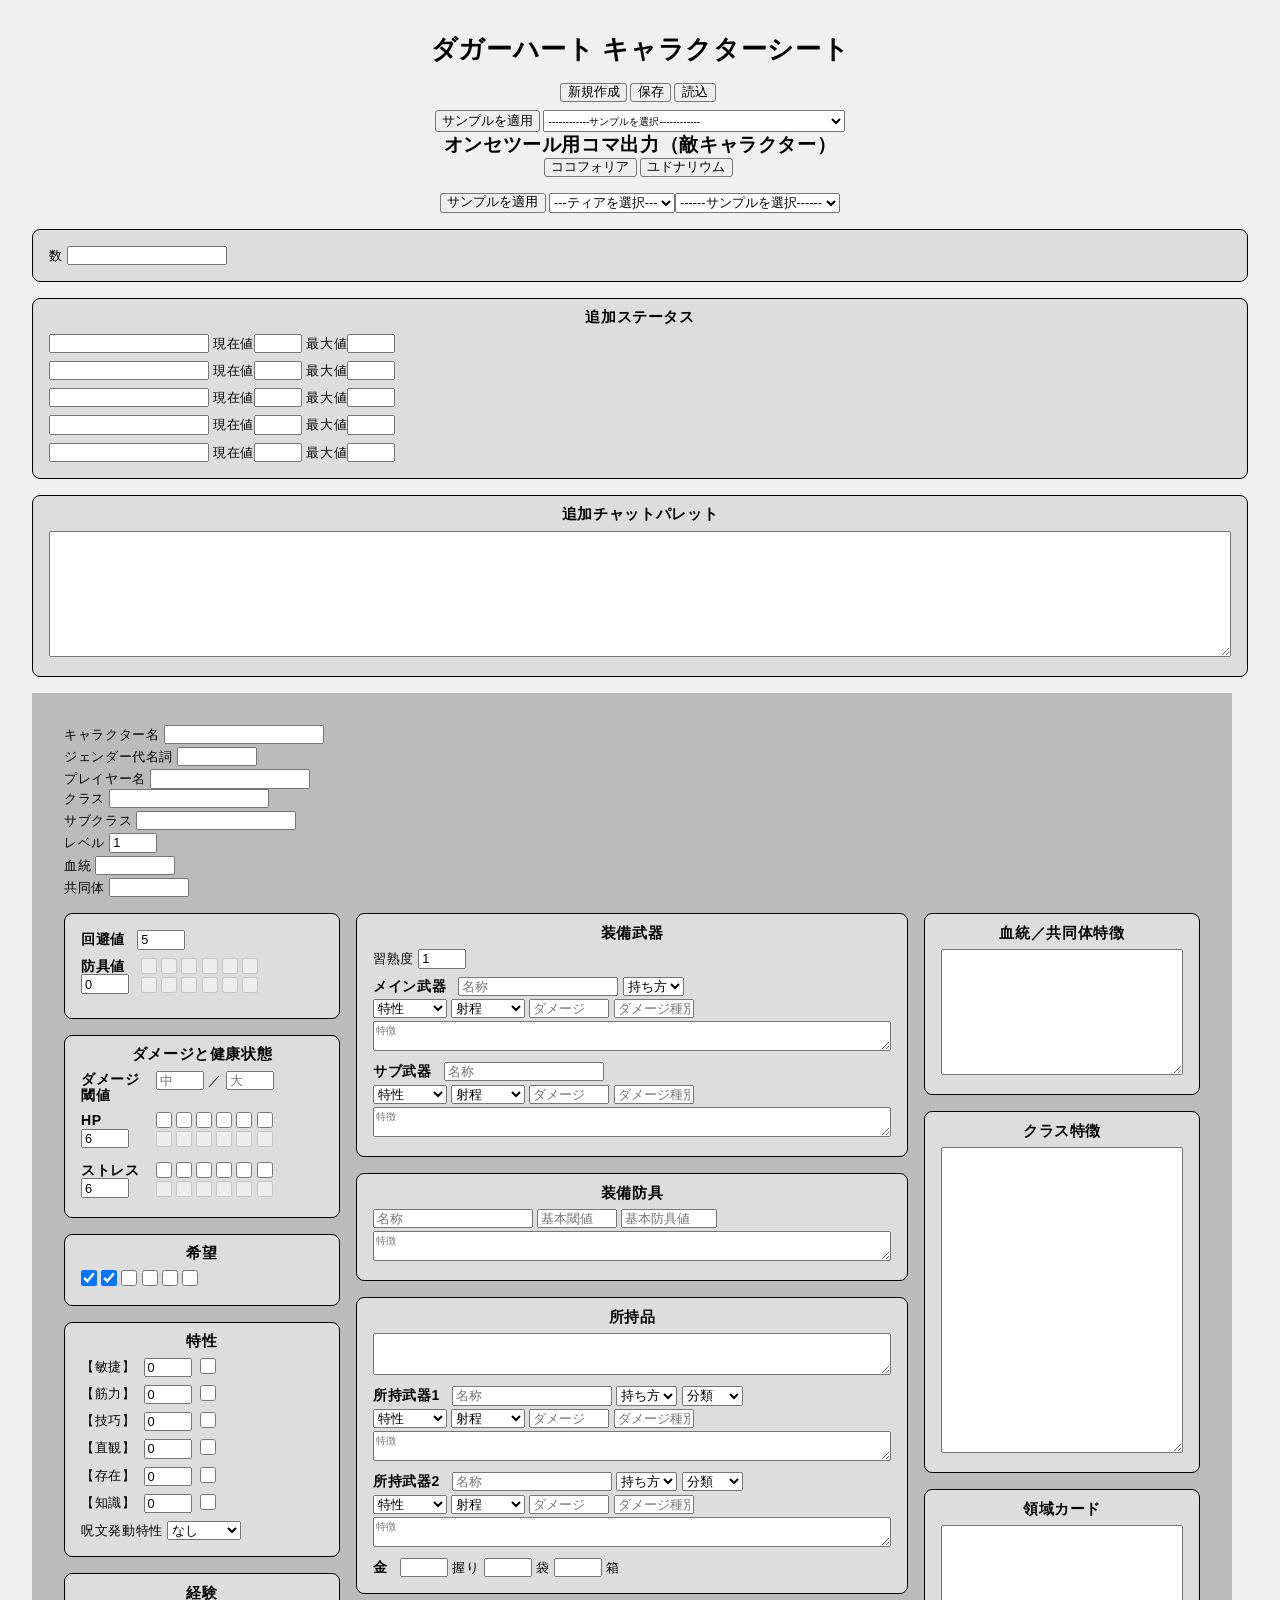
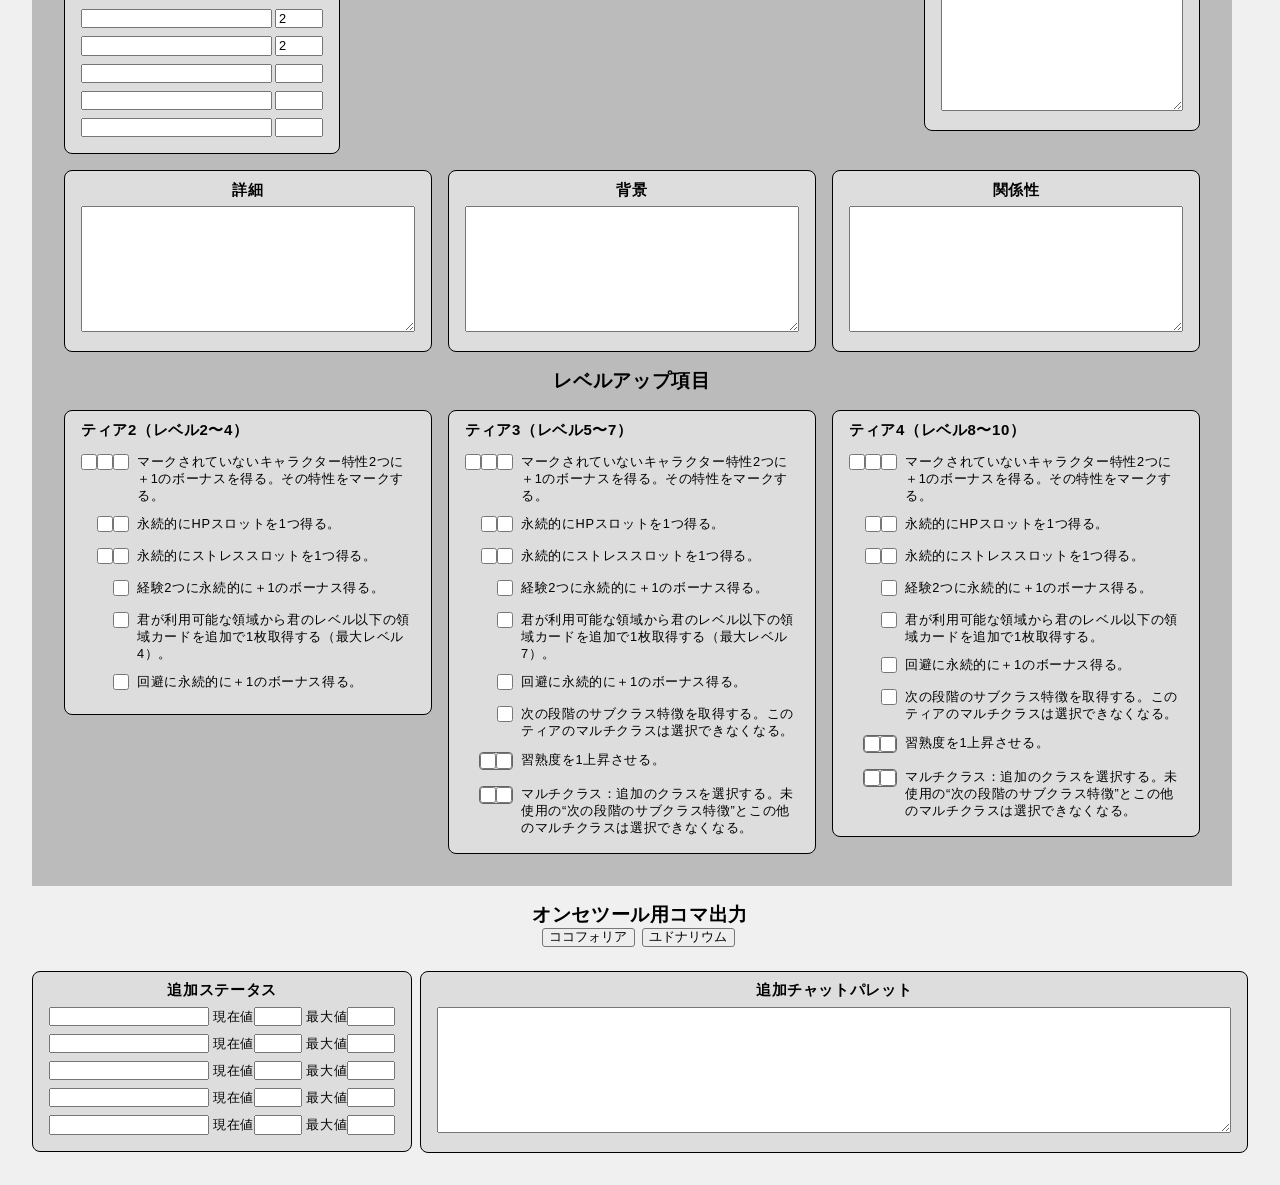
==== adversary.html @ b6b5d51f "Update character builder" ====
<!DOCTYPE html>
<html lang="ja">
<head>
  <meta charset="UTF-8">
  <meta name="viewport" content="width=device-width, initial-scale=1.0">
  <title>ダガーハート キャラクターシート</title>
  <link rel="icon" href="data/images/compatible_with_DH_logos-09.png" type="image/png">

  <link rel="stylesheet" href="data/css/style.css">
  <script src="data/js/script.js"></script>
  <script src="data/js/export.js"></script>
  <script src="data/js/event-listener.js"></script>
</head>

<body>
<header>
  <h1>ダガーハート キャラクターシート</h1>
</header>

<main>
  <!-- 保存・読み込み -->
  <section>
    <div class="data-controls">
      <button type="button" id="new-character">
        新規作成
      </button>
      <button type="button" id="save-character" title="現在のデータをファイルとしてダウンロードします。">
        保存
      </button>
      <label for="load-character" class="button" title="ローカルファイルからデータを読み込みます。">
        読込
      </label>
      <input type="file" id="load-character" accept=".json,application/json" hidden>
    </div>

    <div class="data-controls">
      <button type="button" id="load-premade">
        サンプルを適用
      </button>
      <select id="select-premade">
        <option value="" disabled selected>------------サンプルを選択------------</option>
        <option value="marlowe">マーロウ・フェアウィンド（ソーサラー／エルフ／学院育ち）</option>
        <option value="barnacle">バーナクル（ローグ／リベット／地下育ち）</option>
        <option value="garrick">ギャリック・リード（ウォリアー／ヒューマン／貴族育ち）</option>
        <option value="khari">カリ・ニックス（ガーディアン／ジャイアント／山育ち）</option>
        <option value="varian">ヴァリアン・ソトー（レンジャー／カタリ／森育ち）</option>
      </select>
    </div>
  </section>



  <section class="export-advesary">
    <h1>オンセツール用コマ出力（敵キャラクター）</h1>

    <div class="data-controls">
      <div>
        <button type="button" id="export-ccfolia" title="ココフォリアのキャラクターとしてクリップボードにコピーします。ルームを開いて任意の場所に貼り付けてください。">
          ココフォリア
        </button>
      </div>
      <div>
        <button type="button" id="export-udonarium" title="ユドナリウムのキャラクターファイルとしてファイルをダウンロードします。ルームを開いてファイルをドラッグ＆ドロップしてください。">
          ユドナリウム
        </button>
      </div>
    </div>

    <div class="data-controls">
      <button type="button" id="load-premade-adversary">
        サンプルを適用
      </button>
      <select id="select-adversary-tier">
        <option value="" disabled selected>---ティアを選択---</option>
        <option>ティア1</option>
        <option>ティア2</option>
        <option>ティア3</option>
        <option>ティア4</option>
        <option>【2.0】ティア1</option>
        <option>【2.0】ティア2</option>
        <option>【2.0】ティア3</option>
        <option>【2.0】ティア4</option>
      </select>
      <select id="select-adversary">
        <option value="" disabled selected>------サンプルを選択------</option>
      </select>
    </div>

    <div id="statblock">

    </div>

    <div>
      <article class="sheet-block">
        <label for="adversary-number">数</label>
        <input type="text" id="adversary-number" min="1">
      </article>

      <article class="sheet-block">
        <h3>追加ステータス</h3>
        <div>
          <input type="text" id="additional-stat-1">
          現在値<input type="number" id="additional-stat-1-current">
          最大値<input type="number" id="additional-stat-1-max">
        </div>
        <div>
          <input type="text" id="additional-stat-2">
          現在値<input type="number" id="additional-stat-2-current">
          最大値<input type="number" id="additional-stat-2-max">
        </div>
        <div>
          <input type="text" id="additional-stat-3">
          現在値<input type="number" id="additional-stat-3-current">
          最大値<input type="number" id="additional-stat-3-max">
        </div>
        <div>
          <input type="text" id="additional-stat-4">
          現在値<input type="number" id="additional-stat-4-current">
          最大値<input type="number" id="additional-stat-4-max">
        </div>
        <div>
          <input type="text" id="additional-stat-5">
          現在値<input type="number" id="additional-stat-5-current">
          最大値<input type="number" id="additional-stat-5-max">
        </div>
      </article>

      <article class="sheet-block">
        <h3>追加チャットパレット</h3>
        <textarea id="additional-chat-palette" rows="10"></textarea>
      </article>
    </section>

  <section id="character-sheet">
    <!-- 基本情報 -->
    <section id="sheet-header-1">
      <p>
        <label for="character-name">キャラクター名</label>
        <input type="text" id="character-name">
      </p>
      <p>
        <label for="pronouns">ジェンダー代名詞</label>
        <input type="text" id="pronouns" class="short">
      </p>
      <p>
        <label for="player-name">プレイヤー名</label>
        <input type="text" id="player-name">
      </p>
    </section>
    <section id="sheet-header-2">
      <p>
        <label for="class">クラス</label>
        <input type="text" id="class">
      </p>
      <p>
        <label for="subclass">サブクラス</label>
        <input type="text" id="subclass">
      </p>
      <p>
        <label for="level">レベル</label>
        <input type="number" id="level" min="1" max="10" value="1">
      </p>
      <p>
        <label for="ancestry">血統</label>
        <input type="text" id="ancestry" class="short">
      </p>
      <p>
        <label for="community">共同体</label>
        <input type="text" id="community" class="short">
      </p>
    </section>

    <section id="sheet-1">
      <section id="sheet-1-left">
        <article class="sheet-block">
          <div>
            <span class="label">回避値</span>
            <input type="number" id="evasion" min="0" max="99" value="5">
          </div>
          
          <div id="armor-score" class="grid-2">
            <div>
              <span class="label">防具値</span><br>
              <input type="number" id="armor" min="0" max="12" value="0">
            </div>
            <p>
              <input type="checkbox" data-group="armor-slot" disabled>
              <input type="checkbox" data-group="armor-slot" disabled>
              <input type="checkbox" data-group="armor-slot" disabled>
              <input type="checkbox" data-group="armor-slot" disabled>
              <input type="checkbox" data-group="armor-slot" disabled>
              <input type="checkbox" data-group="armor-slot" disabled>
              <br>
              <input type="checkbox" data-group="armor-slot" disabled>
              <input type="checkbox" data-group="armor-slot" disabled>
              <input type="checkbox" data-group="armor-slot" disabled>
              <input type="checkbox" data-group="armor-slot" disabled>
              <input type="checkbox" data-group="armor-slot" disabled>
              <input type="checkbox" data-group="armor-slot" disabled>
            </p>
          </div>
        </article>
        
        <article class="sheet-block">
          <h3>ダメージと健康状態</h3>

          <div class="grid-2">
            <span class="label">ダメージ<br>閾値</span>
            <p>
              <input type="number" id="damage-threshold-major" min="0" max="99" placeholder="中">
              ／
              <input type="number" id="damage-threshold-severe" min="0" max="99" placeholder="大">
            </p>
            
            <p>
              <span class="label">HP</span><br>
              <input type="number" id="hp" min="0" max="12" value="6">
            </p>
            <p>
              <input type="checkbox" data-group="hp-slot">
              <input type="checkbox" data-group="hp-slot">
              <input type="checkbox" data-group="hp-slot">
              <input type="checkbox" data-group="hp-slot">
              <input type="checkbox" data-group="hp-slot">
              <input type="checkbox" data-group="hp-slot">
              <br>
              <input type="checkbox" data-group="hp-slot" disabled>
              <input type="checkbox" data-group="hp-slot" disabled>
              <input type="checkbox" data-group="hp-slot" disabled>
              <input type="checkbox" data-group="hp-slot" disabled>
              <input type="checkbox" data-group="hp-slot" disabled>
              <input type="checkbox" data-group="hp-slot" disabled>
            </p>

            <p>
              <span class="label">ストレス</span><br>
              <input type="number" id="stress" min="0" max="12" value="6">
            </p>
            <p>
              <input type="checkbox" data-group="stress-slot">
              <input type="checkbox" data-group="stress-slot">
              <input type="checkbox" data-group="stress-slot">
              <input type="checkbox" data-group="stress-slot">
              <input type="checkbox" data-group="stress-slot">
              <input type="checkbox" data-group="stress-slot">
              <br>
              <input type="checkbox" data-group="stress-slot" disabled>
              <input type="checkbox" data-group="stress-slot" disabled>
              <input type="checkbox" data-group="stress-slot" disabled>
              <input type="checkbox" data-group="stress-slot" disabled>
              <input type="checkbox" data-group="stress-slot" disabled>
              <input type="checkbox" data-group="stress-slot" disabled>
            </p>
          </div>
        </article>

        <article id="hope" class="sheet-block">
          <h3>希望</h3>
          <div>
            <input type="checkbox" data-group="hope" checked>
            <input type="checkbox" data-group="hope" checked>
            <input type="checkbox" data-group="hope">
            <input type="checkbox" data-group="hope">
            <input type="checkbox" data-group="hope">
            <input type="checkbox" data-group="hope">
          </div>
        </article>

        <article id="traits" class="sheet-block">
          <h3>特性</h3>

          <div id="trait-grid">
            <label for="agility">【敏捷】</label>
            <input type="number" id="agility" class="modifier" value="0">
            <input type="checkbox" id="agility-marked">
            
            <label for="strength">【筋力】</label>
            <input type="number" id="strength" class="modifier" value="0">
            <input type="checkbox" id="strength-marked">
            
            <label for="finesse">【技巧】</label>
            <input type="number" id="finesse" class="modifier" value="0">
            <input type="checkbox" id="finesse-marked">
            
            <label for="instinct">【直観】</label>
            <input type="number" id="instinct" class="modifier" value="0">
            <input type="checkbox" id="instinct-marked">
            
            <label for="presence">【存在】</label>
            <input type="number" id="presence" class="modifier" value="0">
            <input type="checkbox" id="presence-marked">
            
            <label for="knowledge">【知識】</label>
            <input type="number" id="knowledge" class="modifier" value="0">
            <input type="checkbox" id="knowledge-marked">
          </div>

          <div>
            <label for="spellcasting-trait">呪文発動特性</label>
            <select id="spellcasting-trait">
              <option value="" selected>なし</option>
                <option value="agility">【敏捷】</option>
                <option value="strength">【筋力】</option>
                <option value="finesse">【技巧】</option>
                <option value="instinct">【直観】</option>
                <option value="presence">【存在】</option>
                <option value="knowledge">【知識】</option>
            </select>
          </div>
        </article>

        <article class="sheet-block">
          <h3>経験</h3>

          <div id="experience-grid">
            <input type="text" class="auto" id="experience-1">
            <input type="number" id="experience-1-bonus" min="0" value="2">
            
            <input type="text" class="auto" id="experience-2">
            <input type="number" id="experience-2-bonus" min="0" value="2">
            
            <input type="text" class="auto" id="experience-3">
            <input type="number" id="experience-3-bonus" min="0" value="">
            
            <input type="text" class="auto" id="experience-4">
            <input type="number" id="experience-4-bonus" min="0" value="">
            
            <input type="text" class="auto" id="experience-5">
            <input type="number" id="experience-5-bonus" min="0" value="">
          </div>
        </article>
      </section>

      <section id="sheet-1-center">
        <article class="sheet-block">
          <h3>装備武器</h3>

          <div>
            <label for="proficiency" class="bold">習熟度</label>
            <input type="number" id="proficiency" min="1" max="6" value="1">
          </div>

          <div>
            <p>
              <span class="label">メイン武器</span>
              <input type="text" id="active-weapon-primary-name" placeholder="名称">
              <select id="active-weapon-primary-burden">
                <option value="" selected disabled>持ち方</option>
                <option value="片手用">片手用</option>
                <option value="両手用">両手用</option>
              </select>
            </p>
            <p>
              <select id="active-weapon-primary-trait">
                <option value="" selected disabled>特性</option>
                <option value="敏捷">【敏捷】</option>
                <option value="筋力">【筋力】</option>
                <option value="技巧">【技巧】</option>
                <option value="直観">【直観】</option>
                <option value="存在">【存在】</option>
                <option value="知識">【知識】</option>
                <option value="呪文発動">呪文発動</option>
              </select>
              <select id="active-weapon-primary-range">
                <option value="" selected disabled>射程</option>
                <option value="近接">近接</option>
                <option value="至近距離">至近距離</option>
                <option value="近距離">近距離</option>
                <option value="遠距離">遠距離</option>
                <option value="超遠距離">超遠距離</option>
              </select>
              <input type="text" class="short" id="active-weapon-primary-damagedie" placeholder="ダメージ">
              <input type="text" class="short" id="active-weapon-primary-damagetype" placeholder="ダメージ種別">
            </p>
            <textarea id="active-weapon-primary-feature" rows="2" placeholder="特徴"></textarea>
          </div>
          
          <div>
            <p>
              <span class="label">サブ武器</span>
              <input type="text" id="active-weapon-secondary-name" placeholder="名称">
            </p>
            <p>
              <select id="active-weapon-secondary-trait">
                <option value="" selected disabled>特性</option>
                <option value="敏捷">【敏捷】</option>
                <option value="筋力">【筋力】</option>
                <option value="技巧">【技巧】</option>
                <option value="直観">【直観】</option>
                <option value="存在">【存在】</option>
                <option value="知識">【知識】</option>
                <option value="呪文発動">呪文発動</option>
              </select>
              <select id="active-weapon-secondary-range">
                <option value="" selected disabled>射程</option>
                <option value="近接">近接</option>
                <option value="至近距離">至近距離</option>
                <option value="近距離">近距離</option>
                <option value="遠距離">遠距離</option>
                <option value="超遠距離">超遠距離</option>
              </select>
              <input type="text" class="short" id="active-weapon-secondary-damagedie" placeholder="ダメージ">
              <input type="text" id="active-weapon-secondary-damagetype" class="short" placeholder="ダメージ種別">
            </p>
            <textarea id="active-weapon-secondary-feature" rows="2" placeholder="特徴"></textarea>
          </div>
        </article>

        <article class="sheet-block">
          <h3>装備防具</h3>

          <p>
            <input type="text" id="active-armor-name" placeholder="名称">
            <input type="text" class="short" id="active-armor-thresholds" placeholder="基本閾値">
            <input type="number" class="long" id="active-armor-score" placeholder="基本防具値">
          </p>
          <textarea id="active-armor-feature" rows="2" placeholder="特徴"></textarea>
        </article>

        <article class="sheet-block">
          <h3>所持品</h3>
          <div>
            <textarea id="inventory" rows="3"></textarea>
          </div>
          
          <div>
            <p>
              <span class="label">所持武器1</span>
              <input type="text" id="inventory-weapon-1-name" placeholder="名称">
              <select id="inventory-weapon-1-burden">
                <option value="" selected disabled>持ち方</option>
                <option value="片手用">片手用</option>
                <option value="両手用">両手用</option>
              </select>
              <select id="inventory-weapon-1-category">
                <option value="" selected disabled>分類</option>
                <option value="メイン">メイン</option>
                <option value="サブ">サブ</option>
              </select>
            </p>
            <p>
              <select id="inventory-weapon-1-trait" >
                <option value="" selected disabled>特性</option>
                <option value="敏捷">【敏捷】</option>
                <option value="筋力">【筋力】</option>
                <option value="技巧">【技巧】</option>
                <option value="直観">【直観】</option>
                <option value="存在">【存在】</option>
                <option value="知識">【知識】</option>
                <option value="呪文発動">呪文発動</option>
              </select>
              <select id="inventory-weapon-1-range">
                <option value="" selected disabled>射程</option>
                <option value="近接">近接</option>
                <option value="至近距離">至近距離</option>
                <option value="近距離">近距離</option>
                <option value="遠距離">遠距離</option>
                <option value="超遠距離">超遠距離</option>
              </select>
              <input type="text" class="short" id="inventory-weapon-1-damagedie" placeholder="ダメージ">
              <input type="text" class="short" id="inventory-weapon-1-damagetype" placeholder="ダメージ種別">
            </p>
            <textarea id="inventory-weapon-1-feature" rows="2" placeholder="特徴"></textarea>
          </div>

          <div>
            <p>
              <span class="label">所持武器2</span>
              <input type="text" id="inventory-weapon-2-name" placeholder="名称">
              <select id="inventory-weapon-2-burden">
                <option value="" selected disabled>持ち方</option>
                <option value="片手用">片手用</option>
                <option value="両手用">両手用</option>
              </select>
              <select id="inventory-weapon-2-category">
                <option value="" selected disabled>分類</option>
                <option value="メイン">メイン</option>
                <option value="サブ">サブ</option>
              </select>
            </p>
            <p>
              <select id="inventory-weapon-2-trait">
                <option value="" selected disabled>特性</option>
                <option value="敏捷">【敏捷】</option>
                <option value="筋力">【筋力】</option>
                <option value="技巧">【技巧】</option>
                <option value="直観">【直観】</option>
                <option value="存在">【存在】</option>
                <option value="知識">【知識】</option>
                <option value="呪文発動">呪文発動</option>
              </select>
              <select id="inventory-weapon-2-range">
                <option value="" selected disabled>射程</option>
                <option value="近接">近接</option>
                <option value="至近距離">至近距離</option>
                <option value="近距離">近距離</option>
                <option value="遠距離">遠距離</option>
                <option value="超遠距離">超遠距離</option>
              </select>
              <input type="text" class="short" id="inventory-weapon-2-damagedie" placeholder="ダメージ">
              <input type="text" class="short" id="inventory-weapon-2-damagetype" placeholder="ダメージ種別">
            </p>
            <textarea id="inventory-weapon-2-feature" rows="2" placeholder="特徴"></textarea>
          </div>

          <div class="block-header">
            <span class="label">金</span>
            
            <input type="number" id="gold-handful" min="0" max="9">
            <label for="gold-handful">握り</label>

            <input type="number" id="gold-bag" min="0" max="9">
            <label for="gold-bag">袋</label>
            
            <input type="number" id="gold-chest" min="0" max="1">
            <label for="gold-chest">箱</label>
          </div>
        </article>
      </section>

      <section id="sheet-1-right">
        <article class="sheet-block">
          <h3>血統／共同体特徴</h3>
          <textarea id="heritage-features" class="feature" rows="10"></textarea>
        </article>
        <article class="sheet-block">
          <h3>クラス特徴</h3>
          <textarea id="class-features" class="feature" rows="25"></textarea>
        </article>
        <article class="sheet-block">
          <h3>領域カード</h3>
          <textarea id="domain-cards" class="feature" rows="15"></textarea>
        </article>
      </section>
    </section>

    <section id="sheet-2">
      <section id="sheet-2-top">
        <article class="sheet-block">
          <h3>詳細</h3>
          <textarea id="detail" rows="10"></textarea>
        </article>

        <article class="sheet-block">
          <h3>背景</h3>
          <textarea id="background" rows="10"></textarea>
        </article>

        <article class="sheet-block">
          <h3>関係性</h3>
          <textarea id="connection" rows="10"></textarea>
        </article>
      </section>

      <section id="sheet-2-bottom">
        <h2>レベルアップ項目</h2>
        <div id="levelup-grid">
          <div class="sheet-block grid-2">
            <h3 class="grid-full">ティア2（レベル2〜4）</h3>

            <div class="levelup-checks">
              <input type="checkbox" data-group="levelup-tier-2-trait">
              <input type="checkbox" data-group="levelup-tier-2-trait">
              <input type="checkbox" data-group="levelup-tier-2-trait">
            </div>
            <p>マークされていないキャラクター特性2つに＋1のボーナスを得る。その特性をマークする。</p>

            <div class="levelup-checks">
              <input type="checkbox" id="levelup-tier-2-hp-1">
              <input type="checkbox" id="levelup-tier-2-hp-2">
            </div>
            <p>永続的にHPスロットを1つ得る。</p>

            <div class="levelup-checks">
              <input type="checkbox" id="levelup-tier-2-stress-1">
              <input type="checkbox" id="levelup-tier-2-stress-2">
            </div>
            <p>永続的にストレススロットを1つ得る。</p>

            <div class="levelup-checks">
              <input type="checkbox" id="levelup-tier-2-experience">
            </div>
            <p>経験2つに永続的に＋1のボーナス得る。</p>

            <div class="levelup-checks">
              <input type="checkbox" id="levelup-tier-2-domaincard">
            </div>
            <p>君が利用可能な領域から君のレベル以下の領域カードを追加で1枚取得する（最大レベル4）。</p>
            
            <div class="levelup-checks">
              <input type="checkbox" id="levelup-tier-2-evasion">
            </div>
            <p>回避に永続的に＋1のボーナス得る。</p>
          </div>

          <div class="sheet-block grid-2">
            <h3 class="grid-full">ティア3（レベル5〜7）</h3>

            <div class="levelup-checks">
              <input type="checkbox" id="levelup-tier-3-trait-1">
              <input type="checkbox" id="levelup-tier-3-trait-2">
              <input type="checkbox" id="levelup-tier-3-trait-3">
            </div>
            <p>マークされていないキャラクター特性2つに＋1のボーナスを得る。その特性をマークする。</p>
            
            <div class="levelup-checks">
              <input type="checkbox" id="levelup-tier-3-hp-1">
              <input type="checkbox" id="levelup-tier-3-hp-2">
            </div>
            <p>永続的にHPスロットを1つ得る。</p>
            
            <div class="levelup-checks">
              <input type="checkbox" id="levelup-tier-3-stress-1">
              <input type="checkbox" id="levelup-tier-3-stress-2">
            </div>
            <p>永続的にストレススロットを1つ得る。</p>
            
            <div class="levelup-checks">
              <input type="checkbox" id="levelup-tier-3-experience">
            </div>
            <p>経験2つに永続的に＋1のボーナス得る。</p>
            
            <div class="levelup-checks">
              <input type="checkbox" id="levelup-tier-3-domaincard">
            </div>
            <p>君が利用可能な領域から君のレベル以下の領域カードを追加で1枚取得する（最大レベル7）。</p>
            
            <div class="levelup-checks">
              <input type="checkbox" id="levelup-tier-3-evasion">
            </div>
            <p>回避に永続的に＋1のボーナス得る。</p>
            
            <div class="levelup-checks">
              <input type="checkbox" id="levelup-tier-3-upgrade">
            </div>
            <p>次の段階のサブクラス特徴を取得する。このティアのマルチクラスは選択できなくなる。</p>
            
            <div class="levelup-checks boxed">
              <input type="checkbox" id="levelup-tier-3-proficiency-1">
              <input type="checkbox" id="levelup-tier-3-proficiency-2">
            </div>
            <p>習熟度を1上昇させる。</p>
            
            <div class="levelup-checks boxed">
              <input type="checkbox" id="levelup-tier-3-multiclass-1">
              <input type="checkbox" id="levelup-tier-3-multiclass-2">
            </div>
            <p>マルチクラス：追加のクラスを選択する。未使用の“次の段階のサブクラス特徴”とこの他のマルチクラスは選択できなくなる。</p>
          </div>
          
          <div class="sheet-block grid-2">
            <h3 class="grid-full">ティア4（レベル8〜10）</h3>

            <div class="levelup-checks">
              <input type="checkbox" id="levelup-tier-4-trait-1">
              <input type="checkbox" id="levelup-tier-4-trait-2">
              <input type="checkbox" id="levelup-tier-4-trait-3">
            </div>
            <p>マークされていないキャラクター特性2つに＋1のボーナスを得る。その特性をマークする。</p>
            
            <div class="levelup-checks">
              <input type="checkbox" id="levelup-tier-4-hp-1">
              <input type="checkbox" id="levelup-tier-4-hp-2">
            </div>
            <p>永続的にHPスロットを1つ得る。</p>
            
            <div class="levelup-checks">
              <input type="checkbox" id="levelup-tier-4-stress-1">
              <input type="checkbox" id="levelup-tier-4-stress-2">
            </div>
            <p>永続的にストレススロットを1つ得る。</p>
            
            <div class="levelup-checks">
              <input type="checkbox" id="levelup-tier-4-experience">
            </div>
            <p>経験2つに永続的に＋1のボーナス得る。</p>
            
            <div class="levelup-checks">
              <input type="checkbox" id="levelup-tier-4-domaincard">
            </div>
            <p>君が利用可能な領域から君のレベル以下の領域カードを追加で1枚取得する。</p>
            
            <div class="levelup-checks">
              <input type="checkbox" id="levelup-tier-4-evasion">
            </div>
            <p>回避に永続的に＋1のボーナス得る。</p>
            
            <div class="levelup-checks">
              <input type="checkbox" id="levelup-tier-4-upgrade">
            </div>
            <p>次の段階のサブクラス特徴を取得する。このティアのマルチクラスは選択できなくなる。</p>
            
            <div class="levelup-checks boxed">
              <input type="checkbox" id="levelup-tier-4-proficiency-1">
              <input type="checkbox" id="levelup-tier-4-proficiency-2">
            </div>
            <p>習熟度を1上昇させる。</p>
            
            <div class="levelup-checks boxed">
              <input type="checkbox" id="levelup-tier-4-multiclass-1">
              <input type="checkbox" id="levelup-tier-4-multiclass-2">
            </div>
            <p>マルチクラス：追加のクラスを選択する。未使用の“次の段階のサブクラス特徴”とこの他のマルチクラスは選択できなくなる。</p>
          </div>
        </div>
      </section>
    </section>
  </section>

  <section class="export-token">
    <h1>オンセツール用コマ出力</h1>

    <div class="data-controls">
      <div>
        <button type="button" id="export-ccfolia" title="ココフォリアのキャラクターとしてクリップボードにコピーします。ルームを開いて任意の場所に貼り付けてください。">
          ココフォリア
        </button>
        <button type="button" id="export-udonarium" title="ユドナリウムのキャラクターファイルとしてファイルをダウンロードします。ルームを開いてファイルをドラッグ＆ドロップしてください。">
          ユドナリウム
        </button>
      </div>
    </div>

    <section class="grid-2">
      <article class="sheet-block">
        <h3>追加ステータス</h3>
        <div>
          <input type="text" id="additional-stat-1">
          現在値<input type="number" id="additional-stat-1-current">
          最大値<input type="number" id="additional-stat-1-max">
        </div>
        <div>
          <input type="text" id="additional-stat-2">
          現在値<input type="number" id="additional-stat-2-current">
          最大値<input type="number" id="additional-stat-2-max">
        </div>
        <div>
          <input type="text" id="additional-stat-3">
          現在値<input type="number" id="additional-stat-3-current">
          最大値<input type="number" id="additional-stat-3-max">
        </div>
        <div>
          <input type="text" id="additional-stat-4">
          現在値<input type="number" id="additional-stat-4-current">
          最大値<input type="number" id="additional-stat-4-max">
        </div>
        <div>
          <input type="text" id="additional-stat-5">
          現在値<input type="number" id="additional-stat-5-current">
          最大値<input type="number" id="additional-stat-5-max">
        </div>
      </article>

      <article class="sheet-block">
        <h3>追加チャットパレット</h3>
        <textarea id="additional-chat-palette" rows="10"></textarea>
      </article>
    </section>
  </section>
</main>

</body>
</html>
---- data/css/style.css ----
/* =========================
  基本設定
========================= */

* {
  box-sizing: border-box;
}

header {
  max-width: 1200px;
  margin: 0 auto 1rem;
  text-align: center;
}

body {
  margin: 0;
  padding: 2rem;
  font-family: -apple-system, BlinkMacSystemFont, "Segoe UI", sans-serif;
  font-size: 0.8rem;
  font-feature-settings: "palt";
  letter-spacing: 0.05em;
  background: #f0f0f0;
}

/* =========================
  キャラクターシート
========================= */

/* レイアウト */

.data-controls {
  display: flex;
  justify-content: center;
}

#character-sheet {
  max-width: 1200px;
  margin: 1rem 0 1rem;
  padding: 2rem;
  background: #bbb;
}

#sheet-1 {
  display: grid;
  grid-template-columns: 1fr 2fr 1fr;
  gap: 1rem;
}

#sheet-2-top {
  display: grid;
  grid-template-columns: 1fr 1fr 1fr;
  gap: 1rem;
}

.sheet-block {
  background: #ddd;
  border: 1px solid #000;
  border-radius: 8px;
  padding: 1rem;
  margin: 1rem 0 0;
}
.export-block {
  background: #ccc;
  border: 1px solid #000;
  border-radius: 8px;
  padding: 1rem;
  margin: 0;
}

.grid-2 {
  display: grid;
  grid-template-columns: auto 1fr;
  gap: 0.5rem;
  align-items: start;
}
.grid-full {
  grid-column: 1 / -1;
  display: flex;
  align-items: center;
  gap: 0.5rem;
}

#hope {
  justify-items: center;
}
#trait-grid {
  display: grid;
  grid-template-columns: auto auto 1fr;
  align-items: center;
  gap: 0.5rem;
}
#experience-grid {
  display: grid;
  grid-template-columns: minmax(0, 1fr) auto;
  gap: 0.5rem 0.2rem;
}

#levelup-grid {
  display: grid;
  grid-template-columns: 1fr 1fr 1fr;
  gap: 1rem;
  align-items: start;
}
.levelup-checks {
  display: flex;
  justify-content: flex-end;
  gap: 0rem;
  align-items: start;
}

/* =========================
  入力欄
========================= */

h1 {
  margin: 0;
  text-align: center;
}
h2 {
  margin: 1rem 0 0;
  text-align: center;
}
h3 {
  width: 100%;
  margin: -0.4rem 0 0.4rem;
  text-align: center;
}

div {
  margin-bottom: 0.5rem;
}
div:last-child {
  margin-bottom: 0;
}

p {
  margin: 0 0 0.2rem;
}
p:last-child {
  margin-bottom: 0;
}

span {
  padding: 0;
  line-height: 1.2;
}
span.label {
  font-size: 1.1em;
  font-weight: bold;
  margin-right: 0.5rem;
}

input, select {
  font: inherit;
  height: 1.2rem;
  box-sizing: border-box;
  align-self: start;
}
input[type="text"] {
  width: 10rem;
}
input[type="text"].short {
  width: 5rem;
}
input[type="text"].auto {
  width: 100%;
  box-sizing: border-box;
}
input[type="number"] {
  width: 3rem;
}
input[type="number"].long {
  width: 6rem;
}
input[type="checkbox"] {
  width: 1.25em;
  height: 1.25em;
  margin: 0;
}
.levelup-checks.boxed {
  width: fit-content;
  justify-self: end;
  border: 1.5px solid #666;
  border-radius: 4px;
}

select {
  min-width: auto;
}
#select-premade {
  font-size: 0.8em;
  height: 1.4rem;
}

textarea {
  width: 100%;
  font-size: 0.8em;
}

button,
.button {
  font: inherit;
  margin-right: 0.2rem;
  padding: 0rem 0.4rem;
  border: 1px solid #777;
  border-radius: 3px;
  background: #eee;
  color: #000;
  cursor: pointer;
}
button:hover,
.button:hover {
  background: #ddd;
}
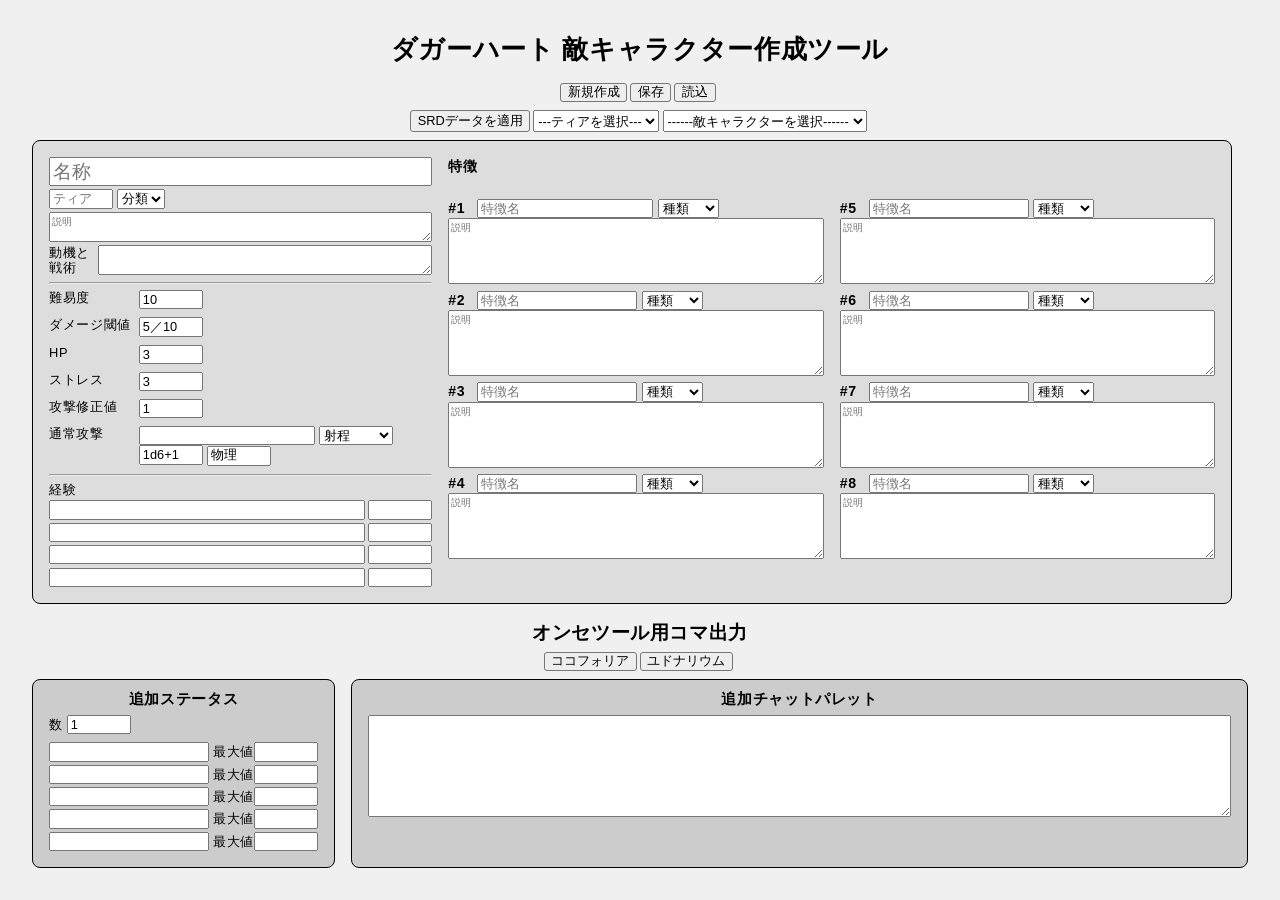
==== commit 36988736: "変更内容の説明" ====
--- a/adversary.html
+++ b/adversary.html
@@ -3,759 +3,289 @@
 <head>
   <meta charset="UTF-8">
   <meta name="viewport" content="width=device-width, initial-scale=1.0">
-  <title>ダガーハート キャラクターシート</title>
+  <title>ダガーハート 敵キャラクター作成ツール</title>
   <link rel="icon" href="data/images/compatible_with_DH_logos-09.png" type="image/png">
 
-  <link rel="stylesheet" href="data/css/style.css">
-  <script src="data/js/script.js"></script>
-  <script src="data/js/export.js"></script>
-  <script src="data/js/event-listener.js"></script>
+  <link rel="stylesheet" href="data/css/adversary-style.css">
+  <script src="data/js/adversary-script.js"></script>
 </head>
 
 <body>
 <header>
-  <h1>ダガーハート キャラクターシート</h1>
+  <h1>ダガーハート 敵キャラクター作成ツール</h1>
 </header>
 
 <main>
-  <!-- 保存・読み込み -->
-  <section>
-    <div class="data-controls">
-      <button type="button" id="new-character">
-        新規作成
-      </button>
-      <button type="button" id="save-character" title="現在のデータをファイルとしてダウンロードします。">
-        保存
-      </button>
-      <label for="load-character" class="button" title="ローカルファイルからデータを読み込みます。">
-        読込
-      </label>
-      <input type="file" id="load-character" accept=".json,application/json" hidden>
-    </div>
-
-    <div class="data-controls">
-      <button type="button" id="load-premade">
-        サンプルを適用
-      </button>
-      <select id="select-premade">
-        <option value="" disabled selected>------------サンプルを選択------------</option>
-        <option value="marlowe">マーロウ・フェアウィンド（ソーサラー／エルフ／学院育ち）</option>
-        <option value="barnacle">バーナクル（ローグ／リベット／地下育ち）</option>
-        <option value="garrick">ギャリック・リード（ウォリアー／ヒューマン／貴族育ち）</option>
-        <option value="khari">カリ・ニックス（ガーディアン／ジャイアント／山育ち）</option>
-        <option value="varian">ヴァリアン・ソトー（レンジャー／カタリ／森育ち）</option>
-      </select>
-    </div>
-  </section>
-
-
-
-  <section class="export-advesary">
-    <h1>オンセツール用コマ出力（敵キャラクター）</h1>
-
-    <div class="data-controls">
+<!-- 保存・読み込み -->
+  <div class="data-controls">
+    <button type="button" id="new-adversary">
+      新規作成
+    </button>
+    <button type="button" id="save-adversary" title="現在のデータをファイルとしてダウンロードします。">
+      保存
+    </button>
+    <label for="load-adversary" class="button" title="ローカルファイルからデータを読み込みます。">
+      読込
+    </label>
+    <input type="file" id="load-adversary" accept=".json,application/json" hidden>
+  </div>
+
+  <div class="data-controls">
+    <button type="button" id="load-srd">
+      SRDデータを適用
+    </button>
+    <select id="select-adversary-tier">
+      <option value="" disabled selected>---ティアを選択---</option>
+      <option value="1">ティア1</option>
+      <option value="2">ティア2</option>
+      <option value="3">ティア3</option>
+      <option value="4">ティア4</option>
+      <option value="1-2" disabled>【2.0】ティア1</option>
+      <option value="2-2" disabled>【2.0】ティア2</option>
+      <option value="3-2" disabled>【2.0】ティア3</option>
+      <option value="4-2" disabled>【2.0】ティア4</option>
+    </select>
+    <select id="select-adversary">
+      <option value="" disabled selected>------敵キャラクターを選択------</option>
+    </select>
+  </div>
+
+
+  <section id="statblock">
+    <section>
+      <p>
+        <input type="text" id="name" placeholder="名称" autocomplete="off">
+      </p>
+
+      <p>
+        <input type="number" id="tier" min="1" max="4" placeholder="ティア">
+        <select id="type">
+          <option value="" selected disabled>分類</option>
+          <option value="暴力">暴力</option>
+          <option value="大群">大群</option>
+          <option value="指揮">指揮</option>
+          <option value="雑魚">雑魚</option>
+          <option value="射撃">射撃</option>
+          <option value="潜伏">潜伏</option>
+          <option value="社交">社交</option>
+          <option value="単体">単体</option>
+          <option value="標準">標準</option>
+          <option value="支援">支援</option>
+        </select>
+        <span id="show-hp-per-num" hidden>（
+          <input type="number" id="hp-per-num">
+          ／HP）
+        </span>
+      </p>
+      <textarea id="description" rows="2" placeholder="説明"></textarea>
+      <p>
+        <label for="motives-and-tactics">動機と<br>戦術</label>
+        <textarea id="motives-and-tactics" rows="2"></textarea>
+      </p>
+      <hr>
+
+      <div id="stat-grid">
+        <label for="difficulty">難易度</label>
+        <input type="number" id="difficulty" value="10" min="1" max="30">
+        
+        <label for="damage-thresholds">ダメージ閾値</label>
+        <input type="text" class="short" id="damage-thresholds" value="5／10">
+        
+        <label for="hp">HP</label>
+        <input type="number" id="hp" value="3">
+
+        <label for="stress">ストレス</label>
+        <input type="number" id="stress" value="3">
+        
+        <label for="attack-modifier">攻撃修正値</label>
+        <input type="text" class="short" id="attack-modifier" value="1">
+        
+        <label for="standard-attack">通常攻撃</label>
+        <p>
+          <input type="text" class="auto" id="standard-attack">
+          <select id="standard-attack-range">
+            <option value="" selected disabled>射程</option>
+            <option value="近接">近接</option>
+            <option value="至近距離">至近距離</option>
+            <option value="近距離">近距離</option>
+            <option value="遠距離">遠距離</option>
+            <option value="超遠距離">超遠距離</option>
+          </select>
+          <br>
+          <input type="text" class="short" id="standard-attack-damagedice" placeholder="ダメージ" value="1d6+1">
+          <input type="text" class="short" id="standard-attack-damagetype" placeholder="種別" value="物理">
+        </p>
+      </div>
+      <hr>
+
+      <div id="experience-grid">
+        <span class="grid-full">経験</span>
+        <input type="text" class="auto" id="experiences-1">
+        <input type="number" id="experiences-1-modifier">
+        <input type="text" class="auto" id="experiences-2">
+        <input type="number" id="experiences-2-modifier">
+        <input type="text" class="auto" id="experiences-3">
+        <input type="number" id="experiences-3-modifier">
+        <input type="text" class="auto" id="experiences-4">
+        <input type="number" id="experiences-4-modifier">
+      </div>
+    </section>
+
+    <section id="feature-grid">
+      <h4 class="grid-full">特徴</h4>
       <div>
-        <button type="button" id="export-ccfolia" title="ココフォリアのキャラクターとしてクリップボードにコピーします。ルームを開いて任意の場所に貼り付けてください。">
-          ココフォリア
-        </button>
+        <p>
+          <span class="label">#1</span>
+          <input type="text" class="auto" id="feature-1" placeholder="特徴名">
+          <select id="feature-1-type">
+            <option value="" selected disabled>種類</option>
+            <option value="行動">行動</option>
+            <option value="反応">反応</option>
+            <option value="受動">受動</option>
+            <option value="プール">プール</option>
+            <option value="進化">進化</option>
+          </select>
+          <textarea id="feature-1-description" rows="5" placeholder="説明"></textarea>
+        </p>
+        <p>
+          <span class="label">#2</span>
+          <input type="text" id="feature-2" placeholder="特徴名">
+          <select id="feature-2-type">
+            <option value="" selected disabled>種類</option>
+            <option value="行動">行動</option>
+            <option value="反応">反応</option>
+            <option value="受動">受動</option>
+            <option value="プール">プール</option>
+            <option value="進化">進化</option>
+          </select>
+          <textarea id="feature-2-description" rows="5" placeholder="説明"></textarea>
+        </p>
+        <p>
+          <span class="label">#3</span>
+          <input type="text" id="feature-3" placeholder="特徴名">
+          <select id="feature-3-type">
+            <option value="" selected disabled>種類</option>
+            <option value="行動">行動</option>
+            <option value="反応">反応</option>
+            <option value="受動">受動</option>
+            <option value="プール">プール</option>
+            <option value="進化">進化</option>
+          </select>
+          <textarea id="feature-3-description" rows="5" placeholder="説明"></textarea>
+        </p>
+        <p>
+          <span class="label">#4</span>
+          <input type="text" id="feature-4" placeholder="特徴名">
+          <select id="feature-4-type">
+            <option value="" selected disabled>種類</option>
+            <option value="行動">行動</option>
+            <option value="反応">反応</option>
+            <option value="受動">受動</option>
+            <option value="プール">プール</option>
+            <option value="進化">進化</option>
+          </select>
+          <textarea id="feature-4-description" rows="5" placeholder="説明"></textarea>
+        </p>
       </div>
       <div>
-        <button type="button" id="export-udonarium" title="ユドナリウムのキャラクターファイルとしてファイルをダウンロードします。ルームを開いてファイルをドラッグ＆ドロップしてください。">
-          ユドナリウム
-        </button>
-      </div>
-    </div>
-
-    <div class="data-controls">
-      <button type="button" id="load-premade-adversary">
-        サンプルを適用
-      </button>
-      <select id="select-adversary-tier">
-        <option value="" disabled selected>---ティアを選択---</option>
-        <option>ティア1</option>
-        <option>ティア2</option>
-        <option>ティア3</option>
-        <option>ティア4</option>
-        <option>【2.0】ティア1</option>
-        <option>【2.0】ティア2</option>
-        <option>【2.0】ティア3</option>
-        <option>【2.0】ティア4</option>
-      </select>
-      <select id="select-adversary">
-        <option value="" disabled selected>------サンプルを選択------</option>
-      </select>
-    </div>
-
-    <div id="statblock">
-
-    </div>
-
-    <div>
-      <article class="sheet-block">
-        <label for="adversary-number">数</label>
-        <input type="text" id="adversary-number" min="1">
-      </article>
-
-      <article class="sheet-block">
-        <h3>追加ステータス</h3>
-        <div>
-          <input type="text" id="additional-stat-1">
-          現在値<input type="number" id="additional-stat-1-current">
-          最大値<input type="number" id="additional-stat-1-max">
-        </div>
-        <div>
-          <input type="text" id="additional-stat-2">
-          現在値<input type="number" id="additional-stat-2-current">
-          最大値<input type="number" id="additional-stat-2-max">
-        </div>
-        <div>
-          <input type="text" id="additional-stat-3">
-          現在値<input type="number" id="additional-stat-3-current">
-          最大値<input type="number" id="additional-stat-3-max">
-        </div>
-        <div>
-          <input type="text" id="additional-stat-4">
-          現在値<input type="number" id="additional-stat-4-current">
-          最大値<input type="number" id="additional-stat-4-max">
-        </div>
-        <div>
-          <input type="text" id="additional-stat-5">
-          現在値<input type="number" id="additional-stat-5-current">
-          最大値<input type="number" id="additional-stat-5-max">
-        </div>
-      </article>
-
-      <article class="sheet-block">
-        <h3>追加チャットパレット</h3>
-        <textarea id="additional-chat-palette" rows="10"></textarea>
-      </article>
-    </section>
-
-  <section id="character-sheet">
-    <!-- 基本情報 -->
-    <section id="sheet-header-1">
-      <p>
-        <label for="character-name">キャラクター名</label>
-        <input type="text" id="character-name">
-      </p>
-      <p>
-        <label for="pronouns">ジェンダー代名詞</label>
-        <input type="text" id="pronouns" class="short">
-      </p>
-      <p>
-        <label for="player-name">プレイヤー名</label>
-        <input type="text" id="player-name">
-      </p>
-    </section>
-    <section id="sheet-header-2">
-      <p>
-        <label for="class">クラス</label>
-        <input type="text" id="class">
-      </p>
-      <p>
-        <label for="subclass">サブクラス</label>
-        <input type="text" id="subclass">
-      </p>
-      <p>
-        <label for="level">レベル</label>
-        <input type="number" id="level" min="1" max="10" value="1">
-      </p>
-      <p>
-        <label for="ancestry">血統</label>
-        <input type="text" id="ancestry" class="short">
-      </p>
-      <p>
-        <label for="community">共同体</label>
-        <input type="text" id="community" class="short">
-      </p>
-    </section>
-
-    <section id="sheet-1">
-      <section id="sheet-1-left">
-        <article class="sheet-block">
-          <div>
-            <span class="label">回避値</span>
-            <input type="number" id="evasion" min="0" max="99" value="5">
-          </div>
-          
-          <div id="armor-score" class="grid-2">
-            <div>
-              <span class="label">防具値</span><br>
-              <input type="number" id="armor" min="0" max="12" value="0">
-            </div>
-            <p>
-              <input type="checkbox" data-group="armor-slot" disabled>
-              <input type="checkbox" data-group="armor-slot" disabled>
-              <input type="checkbox" data-group="armor-slot" disabled>
-              <input type="checkbox" data-group="armor-slot" disabled>
-              <input type="checkbox" data-group="armor-slot" disabled>
-              <input type="checkbox" data-group="armor-slot" disabled>
-              <br>
-              <input type="checkbox" data-group="armor-slot" disabled>
-              <input type="checkbox" data-group="armor-slot" disabled>
-              <input type="checkbox" data-group="armor-slot" disabled>
-              <input type="checkbox" data-group="armor-slot" disabled>
-              <input type="checkbox" data-group="armor-slot" disabled>
-              <input type="checkbox" data-group="armor-slot" disabled>
-            </p>
-          </div>
-        </article>
-        
-        <article class="sheet-block">
-          <h3>ダメージと健康状態</h3>
-
-          <div class="grid-2">
-            <span class="label">ダメージ<br>閾値</span>
-            <p>
-              <input type="number" id="damage-threshold-major" min="0" max="99" placeholder="中">
-              ／
-              <input type="number" id="damage-threshold-severe" min="0" max="99" placeholder="大">
-            </p>
-            
-            <p>
-              <span class="label">HP</span><br>
-              <input type="number" id="hp" min="0" max="12" value="6">
-            </p>
-            <p>
-              <input type="checkbox" data-group="hp-slot">
-              <input type="checkbox" data-group="hp-slot">
-              <input type="checkbox" data-group="hp-slot">
-              <input type="checkbox" data-group="hp-slot">
-              <input type="checkbox" data-group="hp-slot">
-              <input type="checkbox" data-group="hp-slot">
-              <br>
-              <input type="checkbox" data-group="hp-slot" disabled>
-              <input type="checkbox" data-group="hp-slot" disabled>
-              <input type="checkbox" data-group="hp-slot" disabled>
-              <input type="checkbox" data-group="hp-slot" disabled>
-              <input type="checkbox" data-group="hp-slot" disabled>
-              <input type="checkbox" data-group="hp-slot" disabled>
-            </p>
-
-            <p>
-              <span class="label">ストレス</span><br>
-              <input type="number" id="stress" min="0" max="12" value="6">
-            </p>
-            <p>
-              <input type="checkbox" data-group="stress-slot">
-              <input type="checkbox" data-group="stress-slot">
-              <input type="checkbox" data-group="stress-slot">
-              <input type="checkbox" data-group="stress-slot">
-              <input type="checkbox" data-group="stress-slot">
-              <input type="checkbox" data-group="stress-slot">
-              <br>
-              <input type="checkbox" data-group="stress-slot" disabled>
-              <input type="checkbox" data-group="stress-slot" disabled>
-              <input type="checkbox" data-group="stress-slot" disabled>
-              <input type="checkbox" data-group="stress-slot" disabled>
-              <input type="checkbox" data-group="stress-slot" disabled>
-              <input type="checkbox" data-group="stress-slot" disabled>
-            </p>
-          </div>
-        </article>
-
-        <article id="hope" class="sheet-block">
-          <h3>希望</h3>
-          <div>
-            <input type="checkbox" data-group="hope" checked>
-            <input type="checkbox" data-group="hope" checked>
-            <input type="checkbox" data-group="hope">
-            <input type="checkbox" data-group="hope">
-            <input type="checkbox" data-group="hope">
-            <input type="checkbox" data-group="hope">
-          </div>
-        </article>
-
-        <article id="traits" class="sheet-block">
-          <h3>特性</h3>
-
-          <div id="trait-grid">
-            <label for="agility">【敏捷】</label>
-            <input type="number" id="agility" class="modifier" value="0">
-            <input type="checkbox" id="agility-marked">
-            
-            <label for="strength">【筋力】</label>
-            <input type="number" id="strength" class="modifier" value="0">
-            <input type="checkbox" id="strength-marked">
-            
-            <label for="finesse">【技巧】</label>
-            <input type="number" id="finesse" class="modifier" value="0">
-            <input type="checkbox" id="finesse-marked">
-            
-            <label for="instinct">【直観】</label>
-            <input type="number" id="instinct" class="modifier" value="0">
-            <input type="checkbox" id="instinct-marked">
-            
-            <label for="presence">【存在】</label>
-            <input type="number" id="presence" class="modifier" value="0">
-            <input type="checkbox" id="presence-marked">
-            
-            <label for="knowledge">【知識】</label>
-            <input type="number" id="knowledge" class="modifier" value="0">
-            <input type="checkbox" id="knowledge-marked">
-          </div>
-
-          <div>
-            <label for="spellcasting-trait">呪文発動特性</label>
-            <select id="spellcasting-trait">
-              <option value="" selected>なし</option>
-                <option value="agility">【敏捷】</option>
-                <option value="strength">【筋力】</option>
-                <option value="finesse">【技巧】</option>
-                <option value="instinct">【直観】</option>
-                <option value="presence">【存在】</option>
-                <option value="knowledge">【知識】</option>
-            </select>
-          </div>
-        </article>
-
-        <article class="sheet-block">
-          <h3>経験</h3>
-
-          <div id="experience-grid">
-            <input type="text" class="auto" id="experience-1">
-            <input type="number" id="experience-1-bonus" min="0" value="2">
-            
-            <input type="text" class="auto" id="experience-2">
-            <input type="number" id="experience-2-bonus" min="0" value="2">
-            
-            <input type="text" class="auto" id="experience-3">
-            <input type="number" id="experience-3-bonus" min="0" value="">
-            
-            <input type="text" class="auto" id="experience-4">
-            <input type="number" id="experience-4-bonus" min="0" value="">
-            
-            <input type="text" class="auto" id="experience-5">
-            <input type="number" id="experience-5-bonus" min="0" value="">
-          </div>
-        </article>
-      </section>
-
-      <section id="sheet-1-center">
-        <article class="sheet-block">
-          <h3>装備武器</h3>
-
-          <div>
-            <label for="proficiency" class="bold">習熟度</label>
-            <input type="number" id="proficiency" min="1" max="6" value="1">
-          </div>
-
-          <div>
-            <p>
-              <span class="label">メイン武器</span>
-              <input type="text" id="active-weapon-primary-name" placeholder="名称">
-              <select id="active-weapon-primary-burden">
-                <option value="" selected disabled>持ち方</option>
-                <option value="片手用">片手用</option>
-                <option value="両手用">両手用</option>
-              </select>
-            </p>
-            <p>
-              <select id="active-weapon-primary-trait">
-                <option value="" selected disabled>特性</option>
-                <option value="敏捷">【敏捷】</option>
-                <option value="筋力">【筋力】</option>
-                <option value="技巧">【技巧】</option>
-                <option value="直観">【直観】</option>
-                <option value="存在">【存在】</option>
-                <option value="知識">【知識】</option>
-                <option value="呪文発動">呪文発動</option>
-              </select>
-              <select id="active-weapon-primary-range">
-                <option value="" selected disabled>射程</option>
-                <option value="近接">近接</option>
-                <option value="至近距離">至近距離</option>
-                <option value="近距離">近距離</option>
-                <option value="遠距離">遠距離</option>
-                <option value="超遠距離">超遠距離</option>
-              </select>
-              <input type="text" class="short" id="active-weapon-primary-damagedie" placeholder="ダメージ">
-              <input type="text" class="short" id="active-weapon-primary-damagetype" placeholder="ダメージ種別">
-            </p>
-            <textarea id="active-weapon-primary-feature" rows="2" placeholder="特徴"></textarea>
-          </div>
-          
-          <div>
-            <p>
-              <span class="label">サブ武器</span>
-              <input type="text" id="active-weapon-secondary-name" placeholder="名称">
-            </p>
-            <p>
-              <select id="active-weapon-secondary-trait">
-                <option value="" selected disabled>特性</option>
-                <option value="敏捷">【敏捷】</option>
-                <option value="筋力">【筋力】</option>
-                <option value="技巧">【技巧】</option>
-                <option value="直観">【直観】</option>
-                <option value="存在">【存在】</option>
-                <option value="知識">【知識】</option>
-                <option value="呪文発動">呪文発動</option>
-              </select>
-              <select id="active-weapon-secondary-range">
-                <option value="" selected disabled>射程</option>
-                <option value="近接">近接</option>
-                <option value="至近距離">至近距離</option>
-                <option value="近距離">近距離</option>
-                <option value="遠距離">遠距離</option>
-                <option value="超遠距離">超遠距離</option>
-              </select>
-              <input type="text" class="short" id="active-weapon-secondary-damagedie" placeholder="ダメージ">
-              <input type="text" id="active-weapon-secondary-damagetype" class="short" placeholder="ダメージ種別">
-            </p>
-            <textarea id="active-weapon-secondary-feature" rows="2" placeholder="特徴"></textarea>
-          </div>
-        </article>
-
-        <article class="sheet-block">
-          <h3>装備防具</h3>
-
-          <p>
-            <input type="text" id="active-armor-name" placeholder="名称">
-            <input type="text" class="short" id="active-armor-thresholds" placeholder="基本閾値">
-            <input type="number" class="long" id="active-armor-score" placeholder="基本防具値">
-          </p>
-          <textarea id="active-armor-feature" rows="2" placeholder="特徴"></textarea>
-        </article>
-
-        <article class="sheet-block">
-          <h3>所持品</h3>
-          <div>
-            <textarea id="inventory" rows="3"></textarea>
-          </div>
-          
-          <div>
-            <p>
-              <span class="label">所持武器1</span>
-              <input type="text" id="inventory-weapon-1-name" placeholder="名称">
-              <select id="inventory-weapon-1-burden">
-                <option value="" selected disabled>持ち方</option>
-                <option value="片手用">片手用</option>
-                <option value="両手用">両手用</option>
-              </select>
-              <select id="inventory-weapon-1-category">
-                <option value="" selected disabled>分類</option>
-                <option value="メイン">メイン</option>
-                <option value="サブ">サブ</option>
-              </select>
-            </p>
-            <p>
-              <select id="inventory-weapon-1-trait" >
-                <option value="" selected disabled>特性</option>
-                <option value="敏捷">【敏捷】</option>
-                <option value="筋力">【筋力】</option>
-                <option value="技巧">【技巧】</option>
-                <option value="直観">【直観】</option>
-                <option value="存在">【存在】</option>
-                <option value="知識">【知識】</option>
-                <option value="呪文発動">呪文発動</option>
-              </select>
-              <select id="inventory-weapon-1-range">
-                <option value="" selected disabled>射程</option>
-                <option value="近接">近接</option>
-                <option value="至近距離">至近距離</option>
-                <option value="近距離">近距離</option>
-                <option value="遠距離">遠距離</option>
-                <option value="超遠距離">超遠距離</option>
-              </select>
-              <input type="text" class="short" id="inventory-weapon-1-damagedie" placeholder="ダメージ">
-              <input type="text" class="short" id="inventory-weapon-1-damagetype" placeholder="ダメージ種別">
-            </p>
-            <textarea id="inventory-weapon-1-feature" rows="2" placeholder="特徴"></textarea>
-          </div>
-
-          <div>
-            <p>
-              <span class="label">所持武器2</span>
-              <input type="text" id="inventory-weapon-2-name" placeholder="名称">
-              <select id="inventory-weapon-2-burden">
-                <option value="" selected disabled>持ち方</option>
-                <option value="片手用">片手用</option>
-                <option value="両手用">両手用</option>
-              </select>
-              <select id="inventory-weapon-2-category">
-                <option value="" selected disabled>分類</option>
-                <option value="メイン">メイン</option>
-                <option value="サブ">サブ</option>
-              </select>
-            </p>
-            <p>
-              <select id="inventory-weapon-2-trait">
-                <option value="" selected disabled>特性</option>
-                <option value="敏捷">【敏捷】</option>
-                <option value="筋力">【筋力】</option>
-                <option value="技巧">【技巧】</option>
-                <option value="直観">【直観】</option>
-                <option value="存在">【存在】</option>
-                <option value="知識">【知識】</option>
-                <option value="呪文発動">呪文発動</option>
-              </select>
-              <select id="inventory-weapon-2-range">
-                <option value="" selected disabled>射程</option>
-                <option value="近接">近接</option>
-                <option value="至近距離">至近距離</option>
-                <option value="近距離">近距離</option>
-                <option value="遠距離">遠距離</option>
-                <option value="超遠距離">超遠距離</option>
-              </select>
-              <input type="text" class="short" id="inventory-weapon-2-damagedie" placeholder="ダメージ">
-              <input type="text" class="short" id="inventory-weapon-2-damagetype" placeholder="ダメージ種別">
-            </p>
-            <textarea id="inventory-weapon-2-feature" rows="2" placeholder="特徴"></textarea>
-          </div>
-
-          <div class="block-header">
-            <span class="label">金</span>
-            
-            <input type="number" id="gold-handful" min="0" max="9">
-            <label for="gold-handful">握り</label>
-
-            <input type="number" id="gold-bag" min="0" max="9">
-            <label for="gold-bag">袋</label>
-            
-            <input type="number" id="gold-chest" min="0" max="1">
-            <label for="gold-chest">箱</label>
-          </div>
-        </article>
-      </section>
-
-      <section id="sheet-1-right">
-        <article class="sheet-block">
-          <h3>血統／共同体特徴</h3>
-          <textarea id="heritage-features" class="feature" rows="10"></textarea>
-        </article>
-        <article class="sheet-block">
-          <h3>クラス特徴</h3>
-          <textarea id="class-features" class="feature" rows="25"></textarea>
-        </article>
-        <article class="sheet-block">
-          <h3>領域カード</h3>
-          <textarea id="domain-cards" class="feature" rows="15"></textarea>
-        </article>
-      </section>
-    </section>
-
-    <section id="sheet-2">
-      <section id="sheet-2-top">
-        <article class="sheet-block">
-          <h3>詳細</h3>
-          <textarea id="detail" rows="10"></textarea>
-        </article>
-
-        <article class="sheet-block">
-          <h3>背景</h3>
-          <textarea id="background" rows="10"></textarea>
-        </article>
-
-        <article class="sheet-block">
-          <h3>関係性</h3>
-          <textarea id="connection" rows="10"></textarea>
-        </article>
-      </section>
-
-      <section id="sheet-2-bottom">
-        <h2>レベルアップ項目</h2>
-        <div id="levelup-grid">
-          <div class="sheet-block grid-2">
-            <h3 class="grid-full">ティア2（レベル2〜4）</h3>
-
-            <div class="levelup-checks">
-              <input type="checkbox" data-group="levelup-tier-2-trait">
-              <input type="checkbox" data-group="levelup-tier-2-trait">
-              <input type="checkbox" data-group="levelup-tier-2-trait">
-            </div>
-            <p>マークされていないキャラクター特性2つに＋1のボーナスを得る。その特性をマークする。</p>
-
-            <div class="levelup-checks">
-              <input type="checkbox" id="levelup-tier-2-hp-1">
-              <input type="checkbox" id="levelup-tier-2-hp-2">
-            </div>
-            <p>永続的にHPスロットを1つ得る。</p>
-
-            <div class="levelup-checks">
-              <input type="checkbox" id="levelup-tier-2-stress-1">
-              <input type="checkbox" id="levelup-tier-2-stress-2">
-            </div>
-            <p>永続的にストレススロットを1つ得る。</p>
-
-            <div class="levelup-checks">
-              <input type="checkbox" id="levelup-tier-2-experience">
-            </div>
-            <p>経験2つに永続的に＋1のボーナス得る。</p>
-
-            <div class="levelup-checks">
-              <input type="checkbox" id="levelup-tier-2-domaincard">
-            </div>
-            <p>君が利用可能な領域から君のレベル以下の領域カードを追加で1枚取得する（最大レベル4）。</p>
-            
-            <div class="levelup-checks">
-              <input type="checkbox" id="levelup-tier-2-evasion">
-            </div>
-            <p>回避に永続的に＋1のボーナス得る。</p>
-          </div>
-
-          <div class="sheet-block grid-2">
-            <h3 class="grid-full">ティア3（レベル5〜7）</h3>
-
-            <div class="levelup-checks">
-              <input type="checkbox" id="levelup-tier-3-trait-1">
-              <input type="checkbox" id="levelup-tier-3-trait-2">
-              <input type="checkbox" id="levelup-tier-3-trait-3">
-            </div>
-            <p>マークされていないキャラクター特性2つに＋1のボーナスを得る。その特性をマークする。</p>
-            
-            <div class="levelup-checks">
-              <input type="checkbox" id="levelup-tier-3-hp-1">
-              <input type="checkbox" id="levelup-tier-3-hp-2">
-            </div>
-            <p>永続的にHPスロットを1つ得る。</p>
-            
-            <div class="levelup-checks">
-              <input type="checkbox" id="levelup-tier-3-stress-1">
-              <input type="checkbox" id="levelup-tier-3-stress-2">
-            </div>
-            <p>永続的にストレススロットを1つ得る。</p>
-            
-            <div class="levelup-checks">
-              <input type="checkbox" id="levelup-tier-3-experience">
-            </div>
-            <p>経験2つに永続的に＋1のボーナス得る。</p>
-            
-            <div class="levelup-checks">
-              <input type="checkbox" id="levelup-tier-3-domaincard">
-            </div>
-            <p>君が利用可能な領域から君のレベル以下の領域カードを追加で1枚取得する（最大レベル7）。</p>
-            
-            <div class="levelup-checks">
-              <input type="checkbox" id="levelup-tier-3-evasion">
-            </div>
-            <p>回避に永続的に＋1のボーナス得る。</p>
-            
-            <div class="levelup-checks">
-              <input type="checkbox" id="levelup-tier-3-upgrade">
-            </div>
-            <p>次の段階のサブクラス特徴を取得する。このティアのマルチクラスは選択できなくなる。</p>
-            
-            <div class="levelup-checks boxed">
-              <input type="checkbox" id="levelup-tier-3-proficiency-1">
-              <input type="checkbox" id="levelup-tier-3-proficiency-2">
-            </div>
-            <p>習熟度を1上昇させる。</p>
-            
-            <div class="levelup-checks boxed">
-              <input type="checkbox" id="levelup-tier-3-multiclass-1">
-              <input type="checkbox" id="levelup-tier-3-multiclass-2">
-            </div>
-            <p>マルチクラス：追加のクラスを選択する。未使用の“次の段階のサブクラス特徴”とこの他のマルチクラスは選択できなくなる。</p>
-          </div>
-          
-          <div class="sheet-block grid-2">
-            <h3 class="grid-full">ティア4（レベル8〜10）</h3>
-
-            <div class="levelup-checks">
-              <input type="checkbox" id="levelup-tier-4-trait-1">
-              <input type="checkbox" id="levelup-tier-4-trait-2">
-              <input type="checkbox" id="levelup-tier-4-trait-3">
-            </div>
-            <p>マークされていないキャラクター特性2つに＋1のボーナスを得る。その特性をマークする。</p>
-            
-            <div class="levelup-checks">
-              <input type="checkbox" id="levelup-tier-4-hp-1">
-              <input type="checkbox" id="levelup-tier-4-hp-2">
-            </div>
-            <p>永続的にHPスロットを1つ得る。</p>
-            
-            <div class="levelup-checks">
-              <input type="checkbox" id="levelup-tier-4-stress-1">
-              <input type="checkbox" id="levelup-tier-4-stress-2">
-            </div>
-            <p>永続的にストレススロットを1つ得る。</p>
-            
-            <div class="levelup-checks">
-              <input type="checkbox" id="levelup-tier-4-experience">
-            </div>
-            <p>経験2つに永続的に＋1のボーナス得る。</p>
-            
-            <div class="levelup-checks">
-              <input type="checkbox" id="levelup-tier-4-domaincard">
-            </div>
-            <p>君が利用可能な領域から君のレベル以下の領域カードを追加で1枚取得する。</p>
-            
-            <div class="levelup-checks">
-              <input type="checkbox" id="levelup-tier-4-evasion">
-            </div>
-            <p>回避に永続的に＋1のボーナス得る。</p>
-            
-            <div class="levelup-checks">
-              <input type="checkbox" id="levelup-tier-4-upgrade">
-            </div>
-            <p>次の段階のサブクラス特徴を取得する。このティアのマルチクラスは選択できなくなる。</p>
-            
-            <div class="levelup-checks boxed">
-              <input type="checkbox" id="levelup-tier-4-proficiency-1">
-              <input type="checkbox" id="levelup-tier-4-proficiency-2">
-            </div>
-            <p>習熟度を1上昇させる。</p>
-            
-            <div class="levelup-checks boxed">
-              <input type="checkbox" id="levelup-tier-4-multiclass-1">
-              <input type="checkbox" id="levelup-tier-4-multiclass-2">
-            </div>
-            <p>マルチクラス：追加のクラスを選択する。未使用の“次の段階のサブクラス特徴”とこの他のマルチクラスは選択できなくなる。</p>
-          </div>
-        </div>
-      </section>
+        <p>
+          <span class="label">#5</span>
+          <input type="text" id="feature-5" placeholder="特徴名">
+          <select id="feature-5-type">
+            <option value="" selected disabled>種類</option>
+            <option value="行動">行動</option>
+            <option value="反応">反応</option>
+            <option value="受動">受動</option>
+            <option value="プール">プール</option>
+            <option value="進化">進化</option>
+          </select>
+          <textarea id="feature-5-description" rows="5" placeholder="説明"></textarea>
+        </p>
+        <p>
+          <span class="label">#6</span>
+          <input type="text" id="feature-6" placeholder="特徴名">
+          <select id="feature-6-type">
+            <option value="" selected disabled>種類</option>
+            <option value="行動">行動</option>
+            <option value="反応">反応</option>
+            <option value="受動">受動</option>
+            <option value="プール">プール</option>
+            <option value="進化">進化</option>
+          </select>
+          <textarea id="feature-6-description" rows="5" placeholder="説明"></textarea>
+        </p>
+        <p>
+          <span class="label">#7</span>
+          <input type="text" id="feature-7" placeholder="特徴名">
+          <select id="feature-7-type">
+            <option value="" selected disabled>種類</option>
+            <option value="行動">行動</option>
+            <option value="反応">反応</option>
+            <option value="受動">受動</option>
+            <option value="プール">プール</option>
+            <option value="進化">進化</option>
+          </select>
+          <textarea id="feature-7-description" rows="5" placeholder="説明"></textarea>
+        </p>
+        <p>
+          <span class="label">#8</span>
+          <input type="text" id="feature-8" placeholder="特徴名">
+          <select id="feature-8-type">
+            <option value="" selected disabled>種類</option>
+            <option value="行動">行動</option>
+            <option value="反応">反応</option>
+            <option value="受動">受動</option>
+            <option value="プール">プール</option>
+            <option value="進化">進化</option>
+          </select>
+          <textarea id="feature-8-description" rows="5" placeholder="説明"></textarea>
+        </p>
+      </div>
     </section>
   </section>
 
-  <section class="export-token">
-    <h1>オンセツール用コマ出力</h1>
-
-    <div class="data-controls">
-      <div>
-        <button type="button" id="export-ccfolia" title="ココフォリアのキャラクターとしてクリップボードにコピーします。ルームを開いて任意の場所に貼り付けてください。">
-          ココフォリア
-        </button>
-        <button type="button" id="export-udonarium" title="ユドナリウムのキャラクターファイルとしてファイルをダウンロードします。ルームを開いてファイルをドラッグ＆ドロップしてください。">
-          ユドナリウム
-        </button>
-      </div>
-    </div>
-
-    <section class="grid-2">
-      <article class="sheet-block">
-        <h3>追加ステータス</h3>
-        <div>
-          <input type="text" id="additional-stat-1">
-          現在値<input type="number" id="additional-stat-1-current">
-          最大値<input type="number" id="additional-stat-1-max">
-        </div>
-        <div>
-          <input type="text" id="additional-stat-2">
-          現在値<input type="number" id="additional-stat-2-current">
-          最大値<input type="number" id="additional-stat-2-max">
-        </div>
-        <div>
-          <input type="text" id="additional-stat-3">
-          現在値<input type="number" id="additional-stat-3-current">
-          最大値<input type="number" id="additional-stat-3-max">
-        </div>
-        <div>
-          <input type="text" id="additional-stat-4">
-          現在値<input type="number" id="additional-stat-4-current">
-          最大値<input type="number" id="additional-stat-4-max">
-        </div>
-        <div>
-          <input type="text" id="additional-stat-5">
-          現在値<input type="number" id="additional-stat-5-current">
-          最大値<input type="number" id="additional-stat-5-max">
-        </div>
-      </article>
-
-      <article class="sheet-block">
-        <h3>追加チャットパレット</h3>
-        <textarea id="additional-chat-palette" rows="10"></textarea>
-      </article>
-    </section>
+  <h2 class="grid-full">オンセツール用コマ出力</h2>
+
+  <div class="data-controls grid-full">
+    <button type="button" id="export-ccfolia" title="ココフォリアのキャラクターとしてクリップボードにコピーします。ルームを開いて任意の場所に貼り付けてください。">ココフォリア</button>
+    <button type="button" id="export-udonarium" title="ユドナリウムのキャラクターファイルとしてファイルをダウンロードします。ルームを開いてファイルをドラッグ＆ドロップしてください。">ユドナリウム</button>
+  </div>
+  
+  <section id="export-data">
+    <article id="additional-stats" class="export-block">
+      <h3 class="grid-full">追加ステータス</h3>
+
+      <div class="grid-full">
+        <label for="number">数</label>
+        <input type="number" id="number" value="1" min="1" max="20" title="2以上の場合、HP#1、ストレス#1、HP#2、ストレス#2…とステータスを複製します。">
+      </div>
+
+      <p>
+        <input type="text" id="additional-stat-1">
+        最大値<input type="number" id="additional-stat-1-max">
+      </p>
+      <p>
+        <input type="text" id="additional-stat-2">
+        最大値<input type="number" id="additional-stat-2-max">
+      </p>
+      <p>
+        <input type="text" id="additional-stat-3">
+        最大値<input type="number" id="additional-stat-3-max">
+      </p>
+      <p>
+        <input type="text" id="additional-stat-4">
+        最大値<input type="number" id="additional-stat-4-max">
+      </p>
+      <p>
+        <input type="text" id="additional-stat-5">
+        最大値<input type="number" id="additional-stat-5-max">
+      </p>
+    </article>
+    
+    <article class="export-block">
+      <h3>追加チャットパレット</h3>
+      <textarea id="additional-chat-palette" rows="8"></textarea>
+    </article>
   </section>
 </main>
 
--- a/data/css/adversary-style.css
+++ b/data/css/adversary-style.css
@@ -0,0 +1,186 @@
+/* =========================
+  基本設定
+========================= */
+
+* {
+  box-sizing: border-box;
+}
+
+header {
+  max-width: 1200px;
+  margin: 0 auto 1rem;
+  text-align: center;
+}
+
+body {
+  margin: 0;
+  padding: 2rem;
+  font-family: -apple-system, BlinkMacSystemFont, "Segoe UI", sans-serif;
+  font-size: 0.8rem;
+  font-feature-settings: "palt";
+  letter-spacing: 0.05em;
+  background: #f0f0f0;
+}
+
+/* =========================
+  キャラクターシート
+========================= */
+
+/* レイアウト */
+
+.data-controls {
+  display: flex;
+  justify-content: center;
+}
+
+#statblock {
+  max-width: 1200px;
+  background: #ddd;
+  border: 1px solid #000;
+  border-radius: 8px;
+  padding: 1rem;
+
+  display: grid;
+  grid-template-columns: 1fr 2fr;
+  gap: 1rem;
+  align-content: start;
+}
+#stat-grid {
+  display: grid;
+  grid-template-columns: auto 1fr;
+  gap: 0.5rem;
+}
+#experience-grid {
+  display: grid;
+  grid-template-columns: minmax(0, 1fr) auto;
+  gap: 0.2rem;
+}
+#feature-grid {
+  display: grid;
+  grid-template-columns: 1fr 1fr;
+  gap: 0 1rem;
+}
+.grid-full {
+  grid-column: 1 / -1;
+}
+
+#export-data {
+  display: grid;
+  grid-template-columns: auto 1fr;
+  gap: 1rem;
+}
+.export-block {
+  background: #ccc;
+  border: 1px solid #000;
+  border-radius: 8px;
+  padding: 1rem;
+  margin-top: 0;
+}
+
+/* =========================
+  入力欄
+========================= */
+
+h1 {
+  margin: 0;
+  text-align: center;
+}
+h2 {
+  margin: 1rem 0 0.4rem;
+  text-align: center;
+}
+h3 {
+  margin: -0.4rem 0 0.4rem;
+  text-align: center;
+}
+h4 {
+  font-size: 1.1em;
+  margin: 0 0 0.4rem;
+}
+
+div {
+  margin-bottom: 0.5rem;
+}
+div:last-child {
+  margin-bottom: 0;
+}
+
+p {
+  margin: 0 0 0.2rem;
+  line-height: 1.2;
+}
+p:last-child {
+  margin-bottom: 0;
+}
+
+span {
+  padding: 0;
+  line-height: 1.2;
+}
+span.label {
+  font-size: 1.1em;
+  font-weight: bold;
+  margin-right: 0.5rem;
+}
+
+input, select {
+  font: inherit;
+  height: 1.2rem;
+  box-sizing: border-box;
+  align-self: start;
+}
+input[type="text"] {
+  width: 10rem;
+}
+input[type="number"],
+input.short {
+  width: 4rem;
+}
+input.auto {
+  width: auto;
+  box-sizing: border-box;
+}
+#name {
+  width: 100%;
+  font-size: 1.2rem;
+  height: 1.8rem;
+}
+
+textarea {
+  width: 100%;
+  font-size: 0.8em;
+}
+#motives-and-tactics {
+  flex: 1;
+  width: auto;
+  min-width: 0;
+}
+p:has(#motives-and-tactics) {
+  display: flex;
+  align-items:flex-start;
+  gap: 0.5rem;
+}
+
+select {
+  min-width: auto;
+  margin-right: 0.2rem;
+}
+.data-controls > select {
+  height: 1.4rem;
+}
+
+button,
+.button {
+  font: inherit;
+  margin-right: 0.2rem;
+  padding: 0rem 0.4rem;
+  border: 1px solid #777;
+  border-radius: 3px;
+  background: #eee;
+  color: #000;
+  cursor: pointer;
+}
+button:hover,
+.button:hover {
+  background: #ddd;
+}
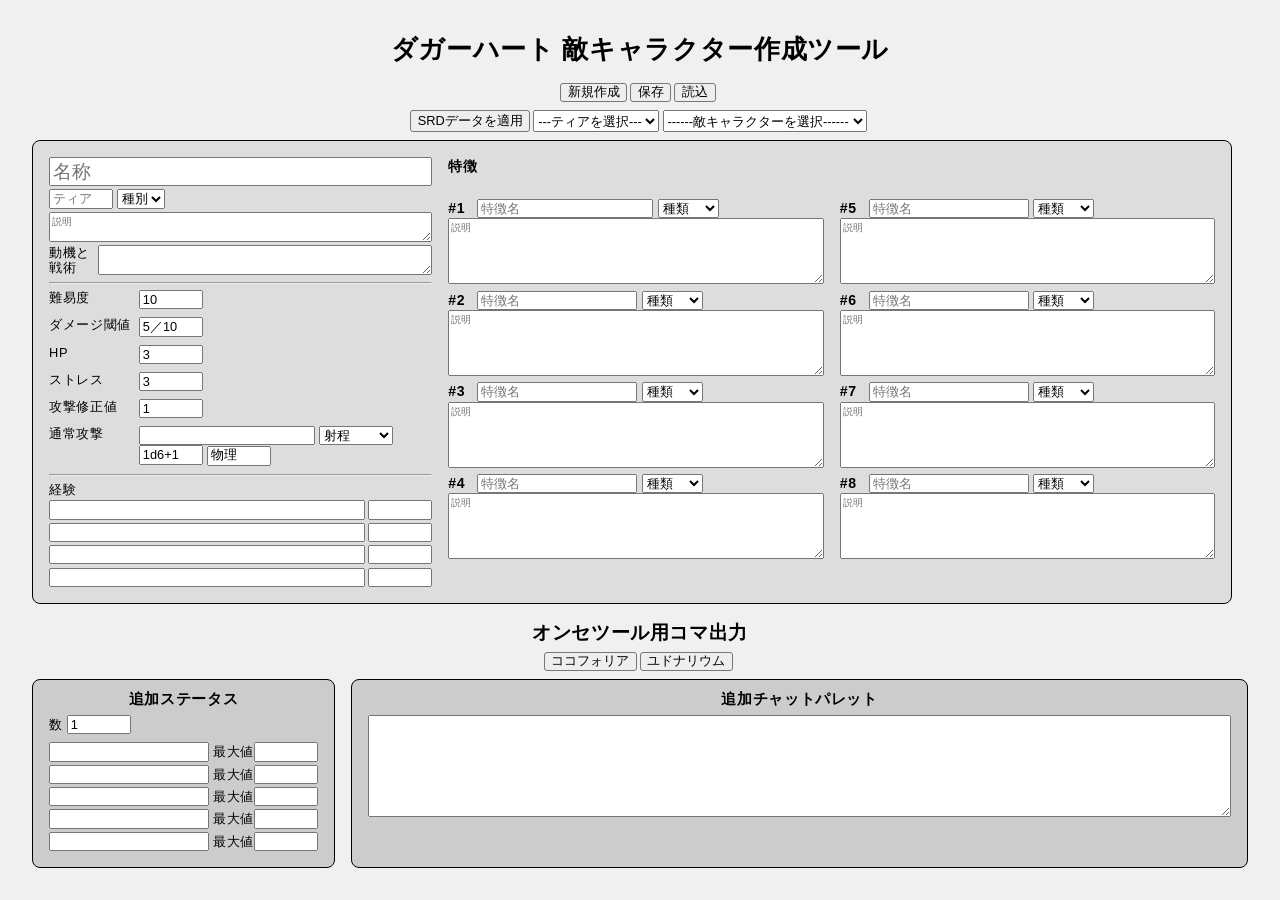
==== commit ba49bbe7: "訳語の統一" ====
--- a/adversary.html
+++ b/adversary.html
@@ -60,7 +60,7 @@
       <p>
         <input type="number" id="tier" min="1" max="4" placeholder="ティア">
         <select id="type">
-          <option value="" selected disabled>分類</option>
+          <option value="" selected disabled>種別</option>
           <option value="暴力">暴力</option>
           <option value="大群">大群</option>
           <option value="指揮">指揮</option>
@@ -139,9 +139,9 @@
           <input type="text" class="auto" id="feature-1" placeholder="特徴名">
           <select id="feature-1-type">
             <option value="" selected disabled>種類</option>
-            <option value="行動">行動</option>
-            <option value="反応">反応</option>
-            <option value="受動">受動</option>
+            <option value="受動">受動</option>
+            <option value="行動">行動</option>
+            <option value="反応">反応</option>
             <option value="プール">プール</option>
             <option value="進化">進化</option>
           </select>
@@ -152,9 +152,9 @@
           <input type="text" id="feature-2" placeholder="特徴名">
           <select id="feature-2-type">
             <option value="" selected disabled>種類</option>
-            <option value="行動">行動</option>
-            <option value="反応">反応</option>
-            <option value="受動">受動</option>
+            <option value="受動">受動</option>
+            <option value="行動">行動</option>
+            <option value="反応">反応</option>
             <option value="プール">プール</option>
             <option value="進化">進化</option>
           </select>
@@ -165,9 +165,9 @@
           <input type="text" id="feature-3" placeholder="特徴名">
           <select id="feature-3-type">
             <option value="" selected disabled>種類</option>
-            <option value="行動">行動</option>
-            <option value="反応">反応</option>
-            <option value="受動">受動</option>
+            <option value="受動">受動</option>
+            <option value="行動">行動</option>
+            <option value="反応">反応</option>
             <option value="プール">プール</option>
             <option value="進化">進化</option>
           </select>
@@ -178,9 +178,9 @@
           <input type="text" id="feature-4" placeholder="特徴名">
           <select id="feature-4-type">
             <option value="" selected disabled>種類</option>
-            <option value="行動">行動</option>
-            <option value="反応">反応</option>
-            <option value="受動">受動</option>
+            <option value="受動">受動</option>
+            <option value="行動">行動</option>
+            <option value="反応">反応</option>
             <option value="プール">プール</option>
             <option value="進化">進化</option>
           </select>
@@ -193,9 +193,9 @@
           <input type="text" id="feature-5" placeholder="特徴名">
           <select id="feature-5-type">
             <option value="" selected disabled>種類</option>
-            <option value="行動">行動</option>
-            <option value="反応">反応</option>
-            <option value="受動">受動</option>
+            <option value="受動">受動</option>
+            <option value="行動">行動</option>
+            <option value="反応">反応</option>
             <option value="プール">プール</option>
             <option value="進化">進化</option>
           </select>
@@ -206,9 +206,9 @@
           <input type="text" id="feature-6" placeholder="特徴名">
           <select id="feature-6-type">
             <option value="" selected disabled>種類</option>
-            <option value="行動">行動</option>
-            <option value="反応">反応</option>
-            <option value="受動">受動</option>
+            <option value="受動">受動</option>
+            <option value="行動">行動</option>
+            <option value="反応">反応</option>
             <option value="プール">プール</option>
             <option value="進化">進化</option>
           </select>
@@ -219,9 +219,9 @@
           <input type="text" id="feature-7" placeholder="特徴名">
           <select id="feature-7-type">
             <option value="" selected disabled>種類</option>
-            <option value="行動">行動</option>
-            <option value="反応">反応</option>
-            <option value="受動">受動</option>
+            <option value="受動">受動</option>
+            <option value="行動">行動</option>
+            <option value="反応">反応</option>
             <option value="プール">プール</option>
             <option value="進化">進化</option>
           </select>
@@ -232,9 +232,9 @@
           <input type="text" id="feature-8" placeholder="特徴名">
           <select id="feature-8-type">
             <option value="" selected disabled>種類</option>
-            <option value="行動">行動</option>
-            <option value="反応">反応</option>
-            <option value="受動">受動</option>
+            <option value="受動">受動</option>
+            <option value="行動">行動</option>
+            <option value="反応">反応</option>
             <option value="プール">プール</option>
             <option value="進化">進化</option>
           </select>
